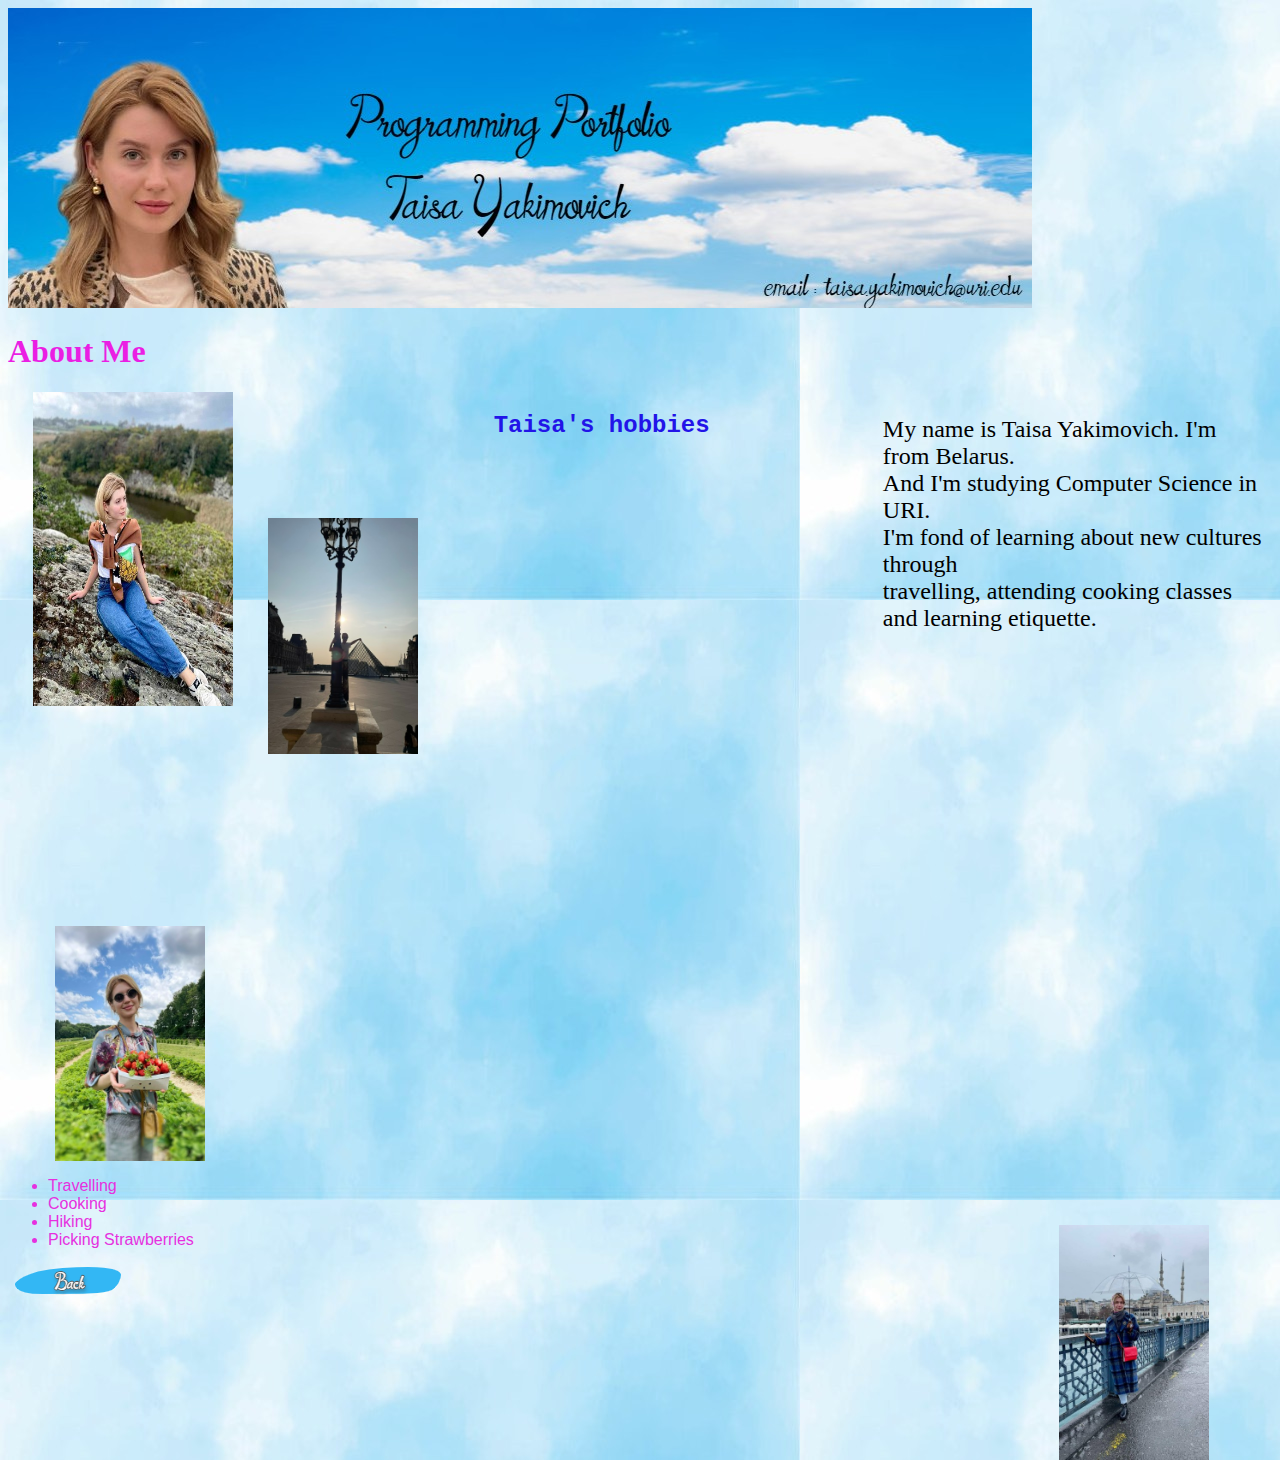
==== about.html @ d959c793 "Add files via upload" ====
<!DOCTYPE html>
<html lang="en">
<head>
    <meta charset="UTF-8">
    <meta name="viewport" content="width=, initial-scale=1.0">
    <title>About Taisa</title>
    <link rel="stylesheet" href="mystyle.css">
</head>
<body id="body-aboutme">
    <img src="mybanner.jpg">
    <h1>About Me</h1> 

    
        <div id="travel">
            <img id="hiking2"src="hiking2.jpg">
        </div>
        <p id="paragraph">
        My name is Taisa Yakimovich. I'm from Belarus. <br>And I'm studying Computer Science in URI.
        <br> I'm fond of learning about new cultures through<br>travelling, attending cooking classes and learning etiquette.
    </p>
    <h2 id="title">Taisa's hobbies</h2>
        <div id="pics">
            <img id="travel3" src="travel3.jpg">
            <img  id="taisa" src="taisa_yakimovich.jpg">
            <img id="travel2" src="travel2.jpg">
            </div> 
            <div id="hobbies1"><ul id="hobbies">
        <li>Travelling</li>
        <li>Cooking</li>
        <li>Hiking</li>
        <li>Picking Strawberries</li>
    </ul>
 <a id="hobbies" href="index.html"><img src="back.png"></a></div>
</body>
</html>
---- mystyle.css ----
h2 {
    color: rgb(34, 20, 232);
    font-family: 'Courier New', Courier, monospace
}  
#title{
    color: rgb(34, 20, 232);
    font-family: 'Courier New', Courier, monospace;
    float: right;
    margin-right: 10px;
    width: 30%
}  

h1 {
color:  rgb(234, 30, 227);
font-family: "Lucida Handwriting", cursive;
}
p {
    font-family: 'Times New Roman', Times, serif;
    font-size: 1.5em;

    }
#paragraph{
    font-family: 'Times New Roman', Times, serif;
    font-size: 1.5em;
    float: right;
    margin-right: 10px;
    width: 30%
}
body {
    background-color: rgb(159, 223, 243);
    
}
#body-aboutme{
    background-image: url("mybackground.jpg");
}
    
#nav-table {width: 1024px;}
#nav-bar {width: 342px; text-align:center;}
#hobbies {
    font-family: Arial, Helvetica, sans-serif; color: rgb(230, 48, 223)
}
#hobbies1{
    float: left;

}

#travel{
    width:200px;
    float: left;
    margin-bottom: 20px;
    margin-left:15px;
   
}
#taisa{
    width: 150px;
    float: right;
    margin-right: 5%;
    margin-top:15%;
}
#hiking2{
    width:200px;
    float: left;
    margin-bottom: 10px;
    margin-left:10px;
}
#travel2{
    width: 150px;
    float: right;
    margin-right: 5%;
    margin-top:5%;

}
#travel3{
    width: 150px;
    float:right;
    margin-right: 6%;
    margin-top:10%;
}
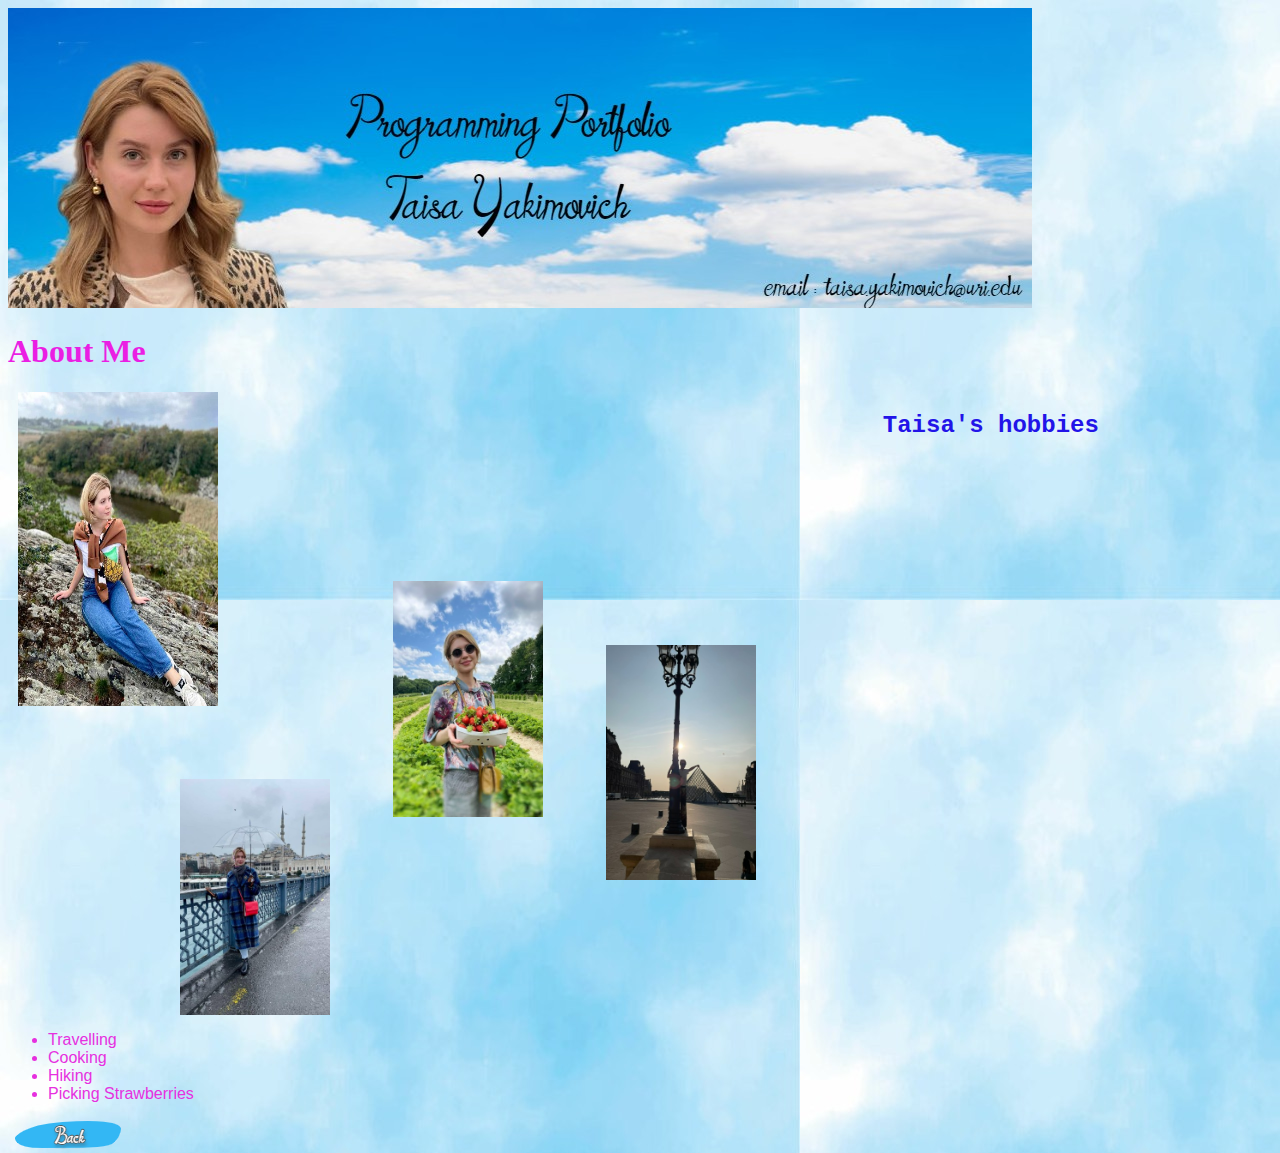
==== commit 18130929: "Add files via upload" ====
--- a/about.html
+++ b/about.html
@@ -10,14 +10,12 @@
     <img src="mybanner.jpg">
     <h1>About Me</h1> 
 
-    
-        <div id="travel">
             <img id="hiking2"src="hiking2.jpg">
-        </div>
+ <!--
         <p id="paragraph">
         My name is Taisa Yakimovich. I'm from Belarus. <br>And I'm studying Computer Science in URI.
         <br> I'm fond of learning about new cultures through<br>travelling, attending cooking classes and learning etiquette.
-    </p>
+    </p> -->
     <h2 id="title">Taisa's hobbies</h2>
         <div id="pics">
             <img id="travel3" src="travel3.jpg">
--- a/mystyle.css
+++ b/mystyle.css
@@ -15,11 +15,11 @@
 color:  rgb(234, 30, 227);
 font-family: "Lucida Handwriting", cursive;
 }
-p {
+#simple{
     font-family: 'Times New Roman', Times, serif;
     font-size: 1.5em;
+    }
 
-    }
 #paragraph{
     font-family: 'Times New Roman', Times, serif;
     font-size: 1.5em;
@@ -45,13 +45,9 @@
 
 }
 
-#travel{
-    width:200px;
-    float: left;
-    margin-bottom: 20px;
-    margin-left:15px;
+
    
-}
+
 #taisa{
     width: 150px;
     float: right;
@@ -74,6 +70,6 @@
 #travel3{
     width: 150px;
     float:right;
-    margin-right: 6%;
-    margin-top:10%;
+    margin-right:10%;
+    margin-top:20%;
 }
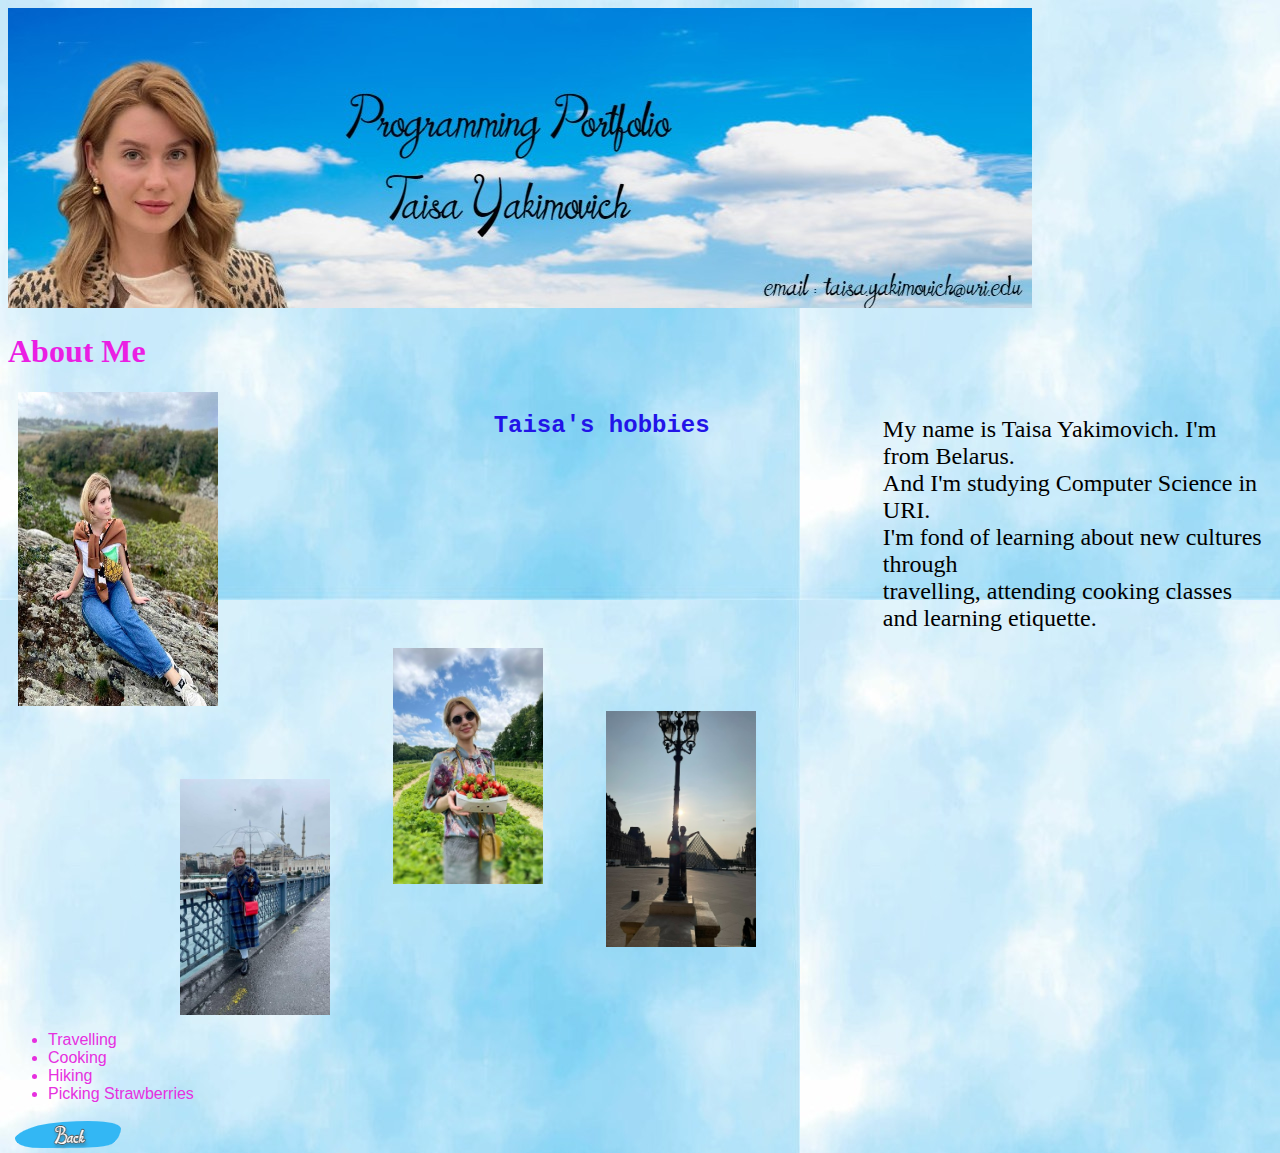
==== commit 6ef51867: "Add files via upload" ====
--- a/about.html
+++ b/about.html
@@ -11,11 +11,11 @@
     <h1>About Me</h1> 
 
             <img id="hiking2"src="hiking2.jpg">
- <!--
+ 
         <p id="paragraph">
         My name is Taisa Yakimovich. I'm from Belarus. <br>And I'm studying Computer Science in URI.
         <br> I'm fond of learning about new cultures through<br>travelling, attending cooking classes and learning etiquette.
-    </p> -->
+    </p> 
     <h2 id="title">Taisa's hobbies</h2>
         <div id="pics">
             <img id="travel3" src="travel3.jpg">
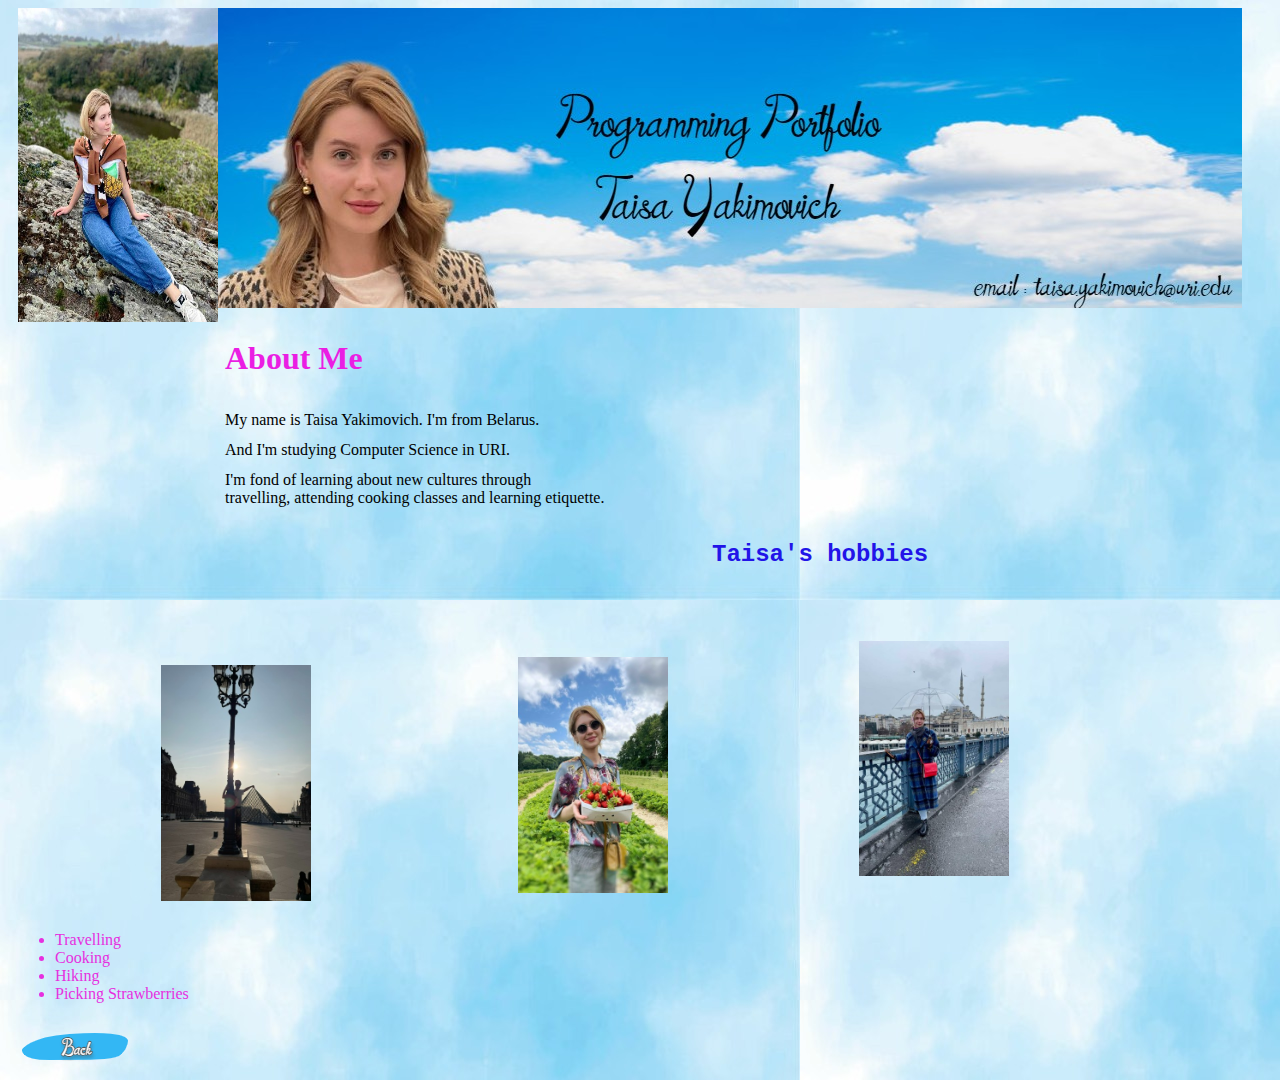
==== commit fee56990: "Add files via upload" ====
--- a/about.html
+++ b/about.html
@@ -8,26 +8,55 @@
 </head>
 <body id="body-aboutme">
     <img src="mybanner.jpg">
-    <h1>About Me</h1> 
 
             <img id="hiking2"src="hiking2.jpg">
  
-        <p id="paragraph">
-        My name is Taisa Yakimovich. I'm from Belarus. <br>And I'm studying Computer Science in URI.
-        <br> I'm fond of learning about new cultures through<br>travelling, attending cooking classes and learning etiquette.
-    </p> 
-    <h2 id="title">Taisa's hobbies</h2>
-        <div id="pics">
-            <img id="travel3" src="travel3.jpg">
-            <img  id="taisa" src="taisa_yakimovich.jpg">
-            <img id="travel2" src="travel2.jpg">
-            </div> 
-            <div id="hobbies1"><ul id="hobbies">
+    <table width="1024px" cellpadding="5">
+<tr>
+    <td colspan="3"><h1>About Me</h1></td>
+</tr>
+<tr>
+    <td colspan="3">My name is Taisa Yakimovich. I'm from Belarus.</td>
+</tr>
+<tr>
+    <td colspan="3">And I'm studying Computer Science in URI.</td>
+</tr>
+<tr>
+    <td colspan="3">I'm fond of learning about new cultures through<br>travelling, attending cooking classes and learning etiquette.</td>
+</tr>
+    </table>
+    <table width="1024px" cellpadding="5">
+  <tr>
+    <td colspan="3"><h2 id="title">Taisa's hobbies</h2></td>
+  </tr>  
+        <tr>
+            <td><img id="travel3" src="travel3.jpg"></td>
+        
+        
+            <td><img  id="taisa" src="taisa_yakimovich.jpg"></td>
+       
+       
+            <td><img id="travel2" src="travel2.jpg"></td>
+        </tr>
+    </table>
+    <table width="1024px" cellpadding="5">     
+      
+    <tr>
+        <td>
+    <ul>
         <li>Travelling</li>
         <li>Cooking</li>
         <li>Hiking</li>
         <li>Picking Strawberries</li>
     </ul>
- <a id="hobbies" href="index.html"><img src="back.png"></a></div>
+        </td>
+    </tr>
+
+  <tr>
+    <td>
+        <a id="hobbies" href="index.html"><img src="back.png"></a>
+    </td>
+  </tr>    
+    </table>
 </body>
 </html>--- a/mystyle.css
+++ b/mystyle.css
@@ -10,7 +10,9 @@
     margin-right: 10px;
     width: 30%
 }  
-
+ul{
+    color: rgb(230, 48, 223);
+}
 h1 {
 color:  rgb(234, 30, 227);
 font-family: "Lucida Handwriting", cursive;
@@ -25,7 +27,6 @@
     font-size: 1.5em;
     float: right;
     margin-right: 10px;
-    width: 30%
 }
 body {
     background-color: rgb(159, 223, 243);
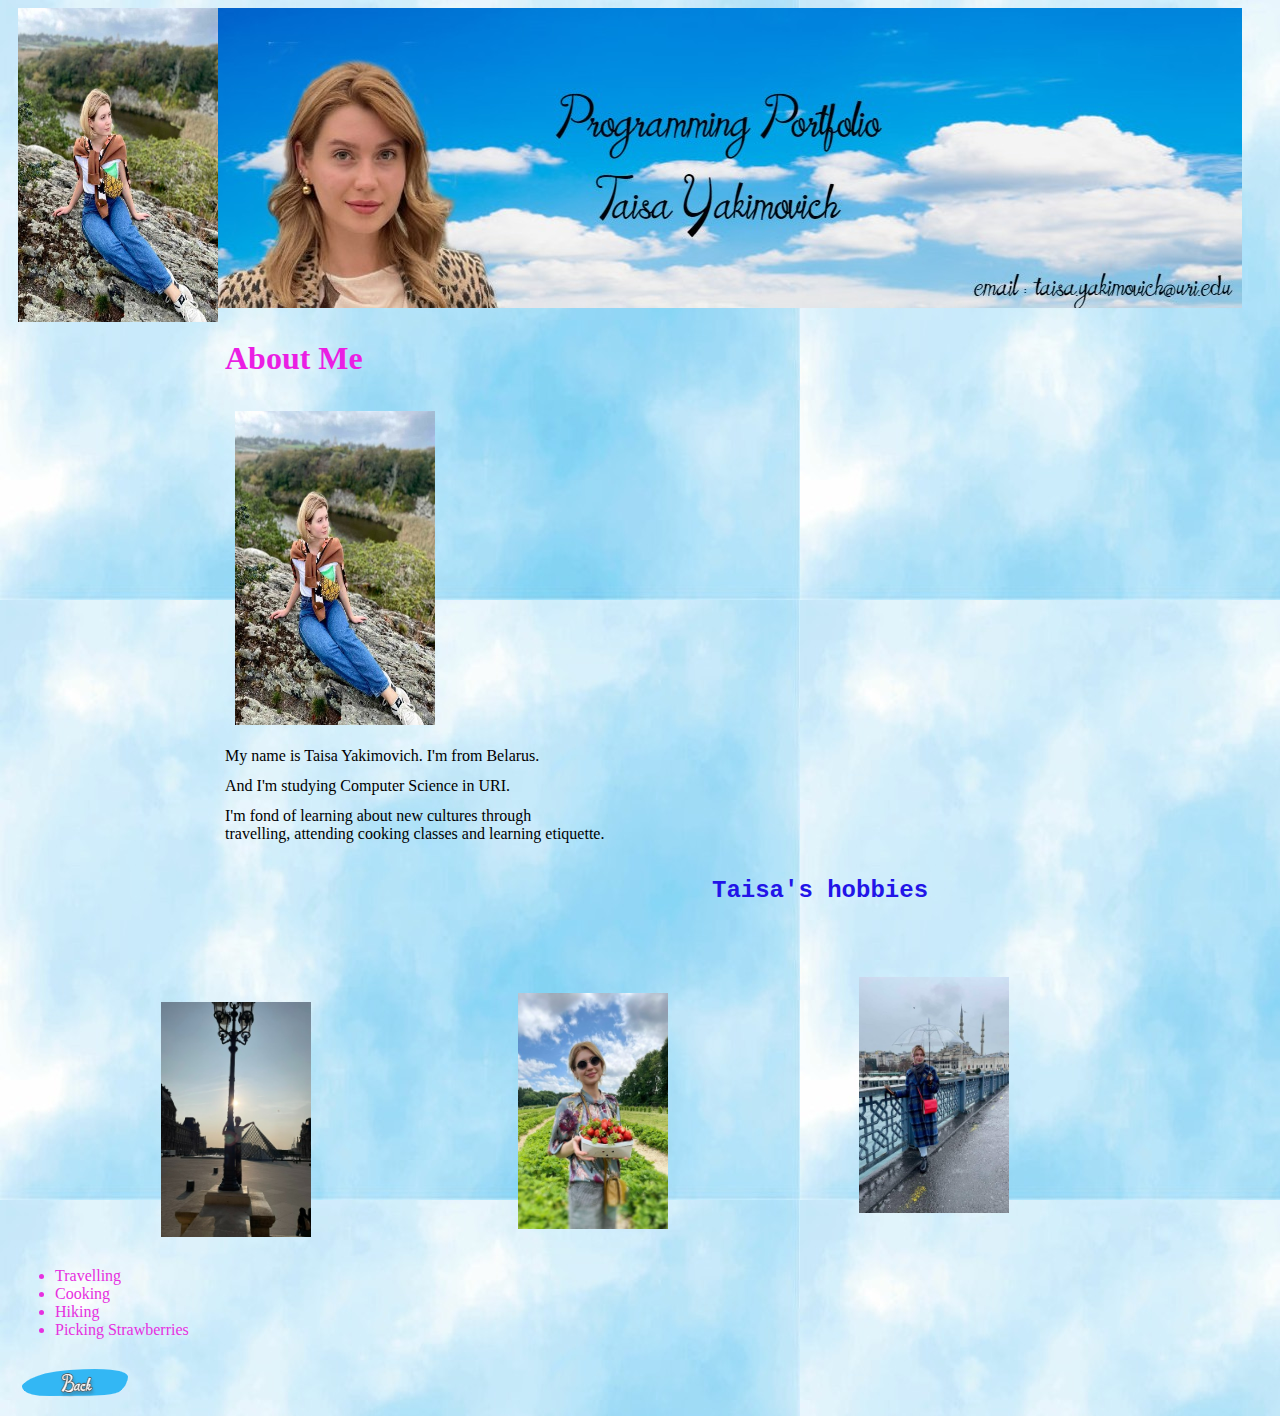
==== commit 2fa53433: "Add files via upload" ====
--- a/about.html
+++ b/about.html
@@ -14,6 +14,12 @@
     <table width="1024px" cellpadding="5">
 <tr>
     <td colspan="3"><h1>About Me</h1></td>
+</tr>
+<tr>
+    <td>
+        <img id="hiking2"src="hiking2.jpg">
+
+    </td>
 </tr>
 <tr>
     <td colspan="3">My name is Taisa Yakimovich. I'm from Belarus.</td>
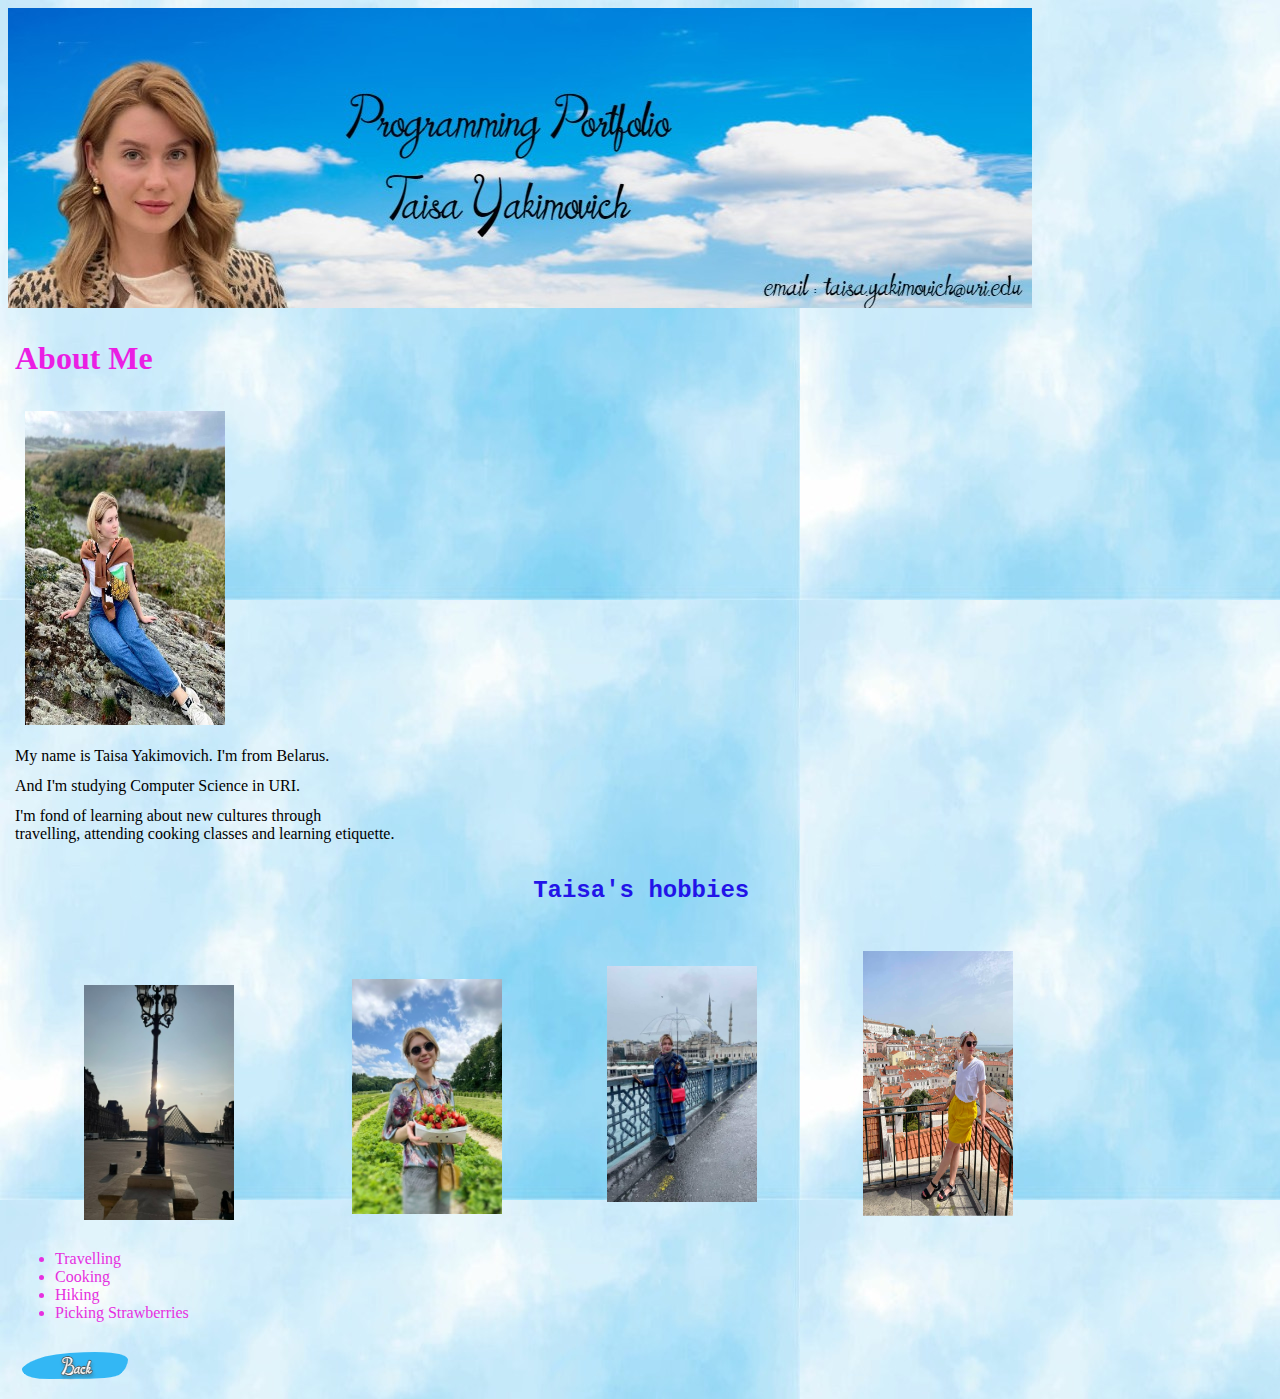
==== commit a82db3e8: "Add files via upload" ====
--- a/about.html
+++ b/about.html
@@ -8,8 +8,6 @@
 </head>
 <body id="body-aboutme">
     <img src="mybanner.jpg">
-
-            <img id="hiking2"src="hiking2.jpg">
  
     <table width="1024px" cellpadding="5">
 <tr>
@@ -43,6 +41,7 @@
        
        
             <td><img id="travel2" src="travel2.jpg"></td>
+            <td><img id="travel2" src="travel4.png"></td>
         </tr>
     </table>
     <table width="1024px" cellpadding="5">     
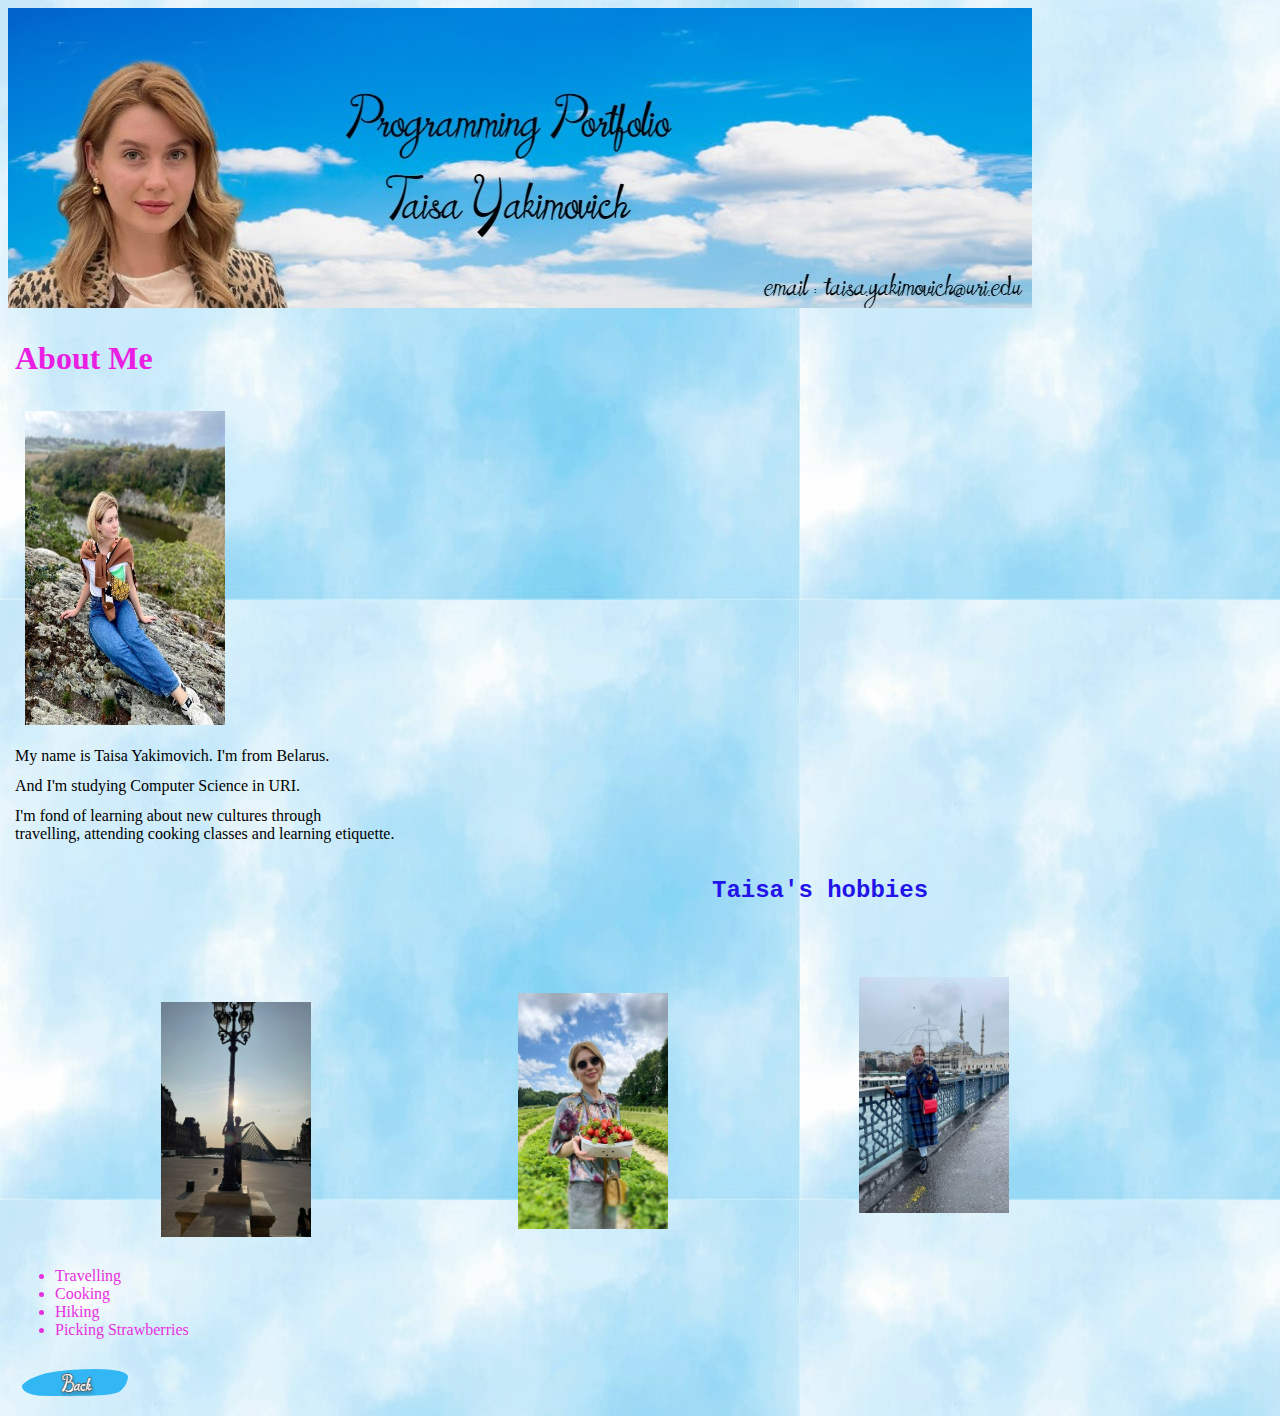
==== commit 6d1efab4: "Add files via upload" ====
--- a/about.html
+++ b/about.html
@@ -41,7 +41,6 @@
        
        
             <td><img id="travel2" src="travel2.jpg"></td>
-            <td><img id="travel2" src="travel4.png"></td>
         </tr>
     </table>
     <table width="1024px" cellpadding="5">     
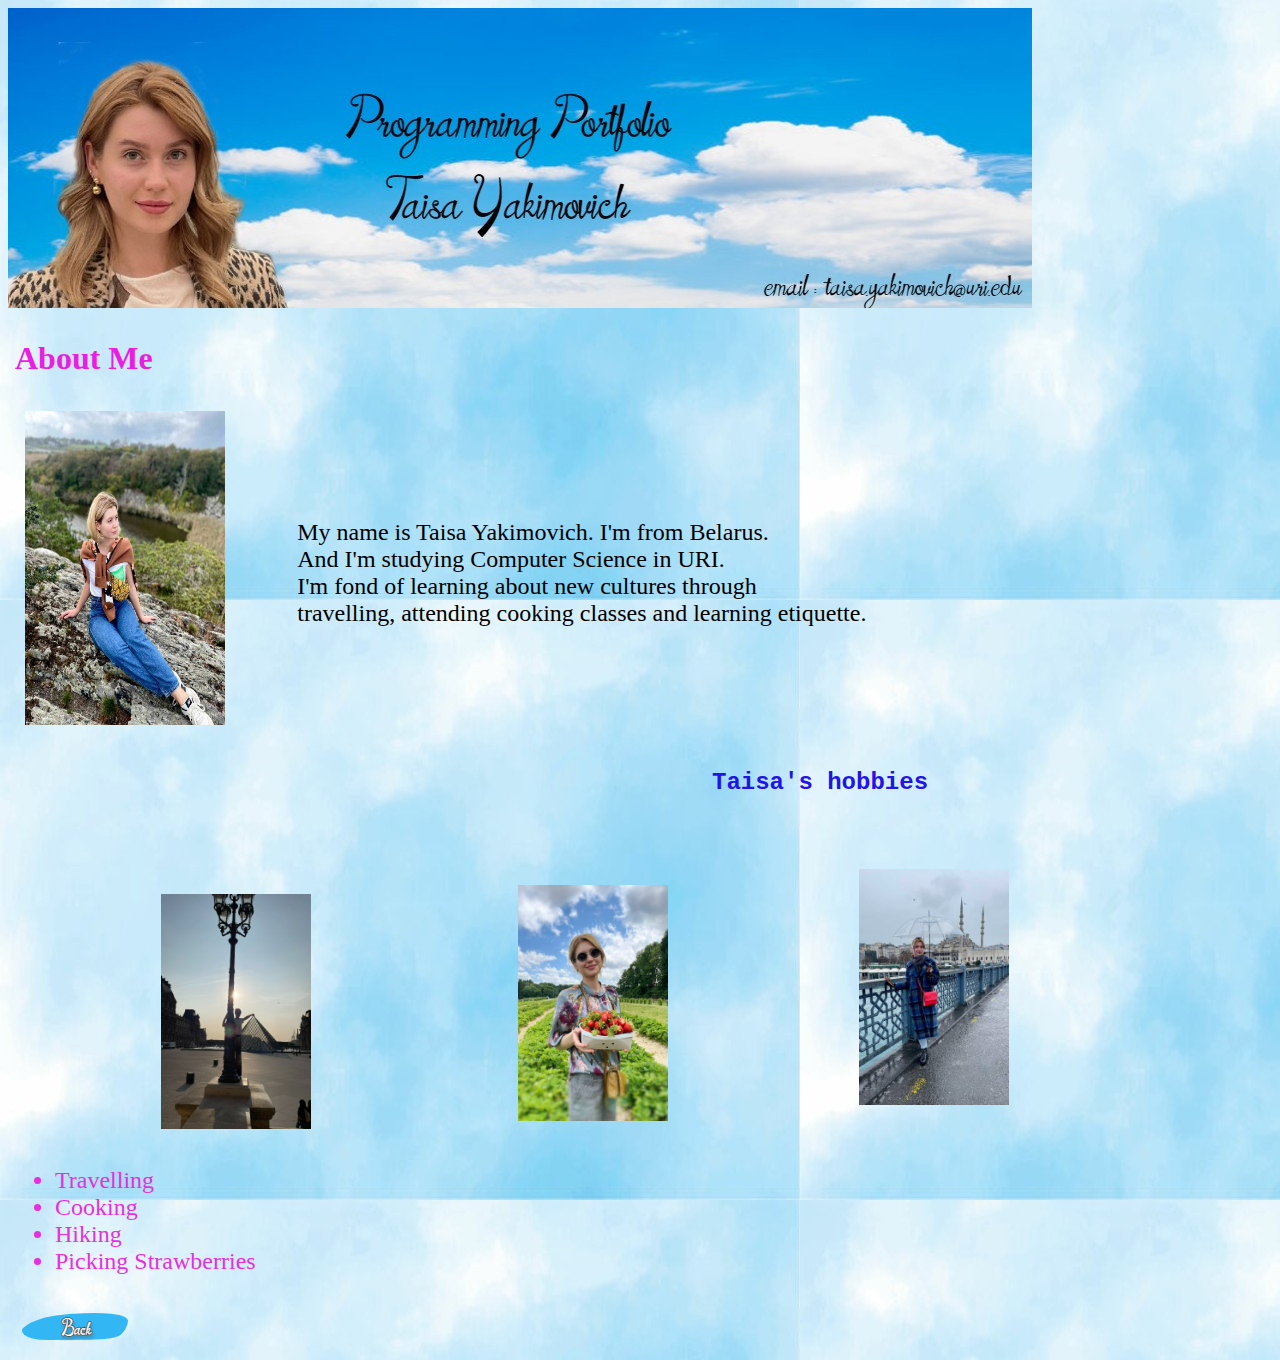
==== commit 063db721: "Add files via upload" ====
--- a/about.html
+++ b/about.html
@@ -10,38 +10,29 @@
     <img src="mybanner.jpg">
  
     <table width="1024px" cellpadding="5">
-<tr>
-    <td colspan="3"><h1>About Me</h1></td>
-</tr>
-<tr>
-    <td>
-        <img id="hiking2"src="hiking2.jpg">
+        <tr>
+            <td colspan="3"><h1>About Me</h1></td>
+        </tr>
+        <tr>
+            <td>
+                <img id="hiking2"src="hiking2.jpg">
 
-    </td>
-</tr>
-<tr>
-    <td colspan="3">My name is Taisa Yakimovich. I'm from Belarus.</td>
-</tr>
-<tr>
-    <td colspan="3">And I'm studying Computer Science in URI.</td>
-</tr>
-<tr>
-    <td colspan="3">I'm fond of learning about new cultures through<br>travelling, attending cooking classes and learning etiquette.</td>
-</tr>
+            </td>
+        
+        
+            <td id="paragraph">My name is Taisa Yakimovich. I'm from Belarus. <br>And I'm studying Computer Science in URI.<br>I'm fond of learning about new cultures through<br>travelling, attending cooking classes and learning etiquette.</td>
+        </tr>
+
     </table>
     <table width="1024px" cellpadding="5">
-  <tr>
-    <td colspan="3"><h2 id="title">Taisa's hobbies</h2></td>
-  </tr>  
         <tr>
-            <td><img id="travel3" src="travel3.jpg"></td>
-        
-        
-            <td><img  id="taisa" src="taisa_yakimovich.jpg"></td>
-       
-       
-            <td><img id="travel2" src="travel2.jpg"></td>
-        </tr>
+            <td colspan="3"><h2 id="title">Taisa's hobbies</h2></td>
+        </tr>  
+                <tr>
+                    <td><img id="travel3" src="travel3.jpg"></td>
+                    <td><img  id="taisa" src="taisa_yakimovich.jpg"></td>
+                    <td><img id="travel2" src="travel2.jpg"></td>
+                </tr>
     </table>
     <table width="1024px" cellpadding="5">     
       
--- a/mystyle.css
+++ b/mystyle.css
@@ -12,6 +12,8 @@
 }  
 ul{
     color: rgb(230, 48, 223);
+    font-size: 1.5em;
+    font-family: 'Times New Roman', Times, serif;
 }
 h1 {
 color:  rgb(234, 30, 227);
@@ -25,8 +27,7 @@
 #paragraph{
     font-family: 'Times New Roman', Times, serif;
     font-size: 1.5em;
-    float: right;
-    margin-right: 10px;
+
 }
 body {
     background-color: rgb(159, 223, 243);
